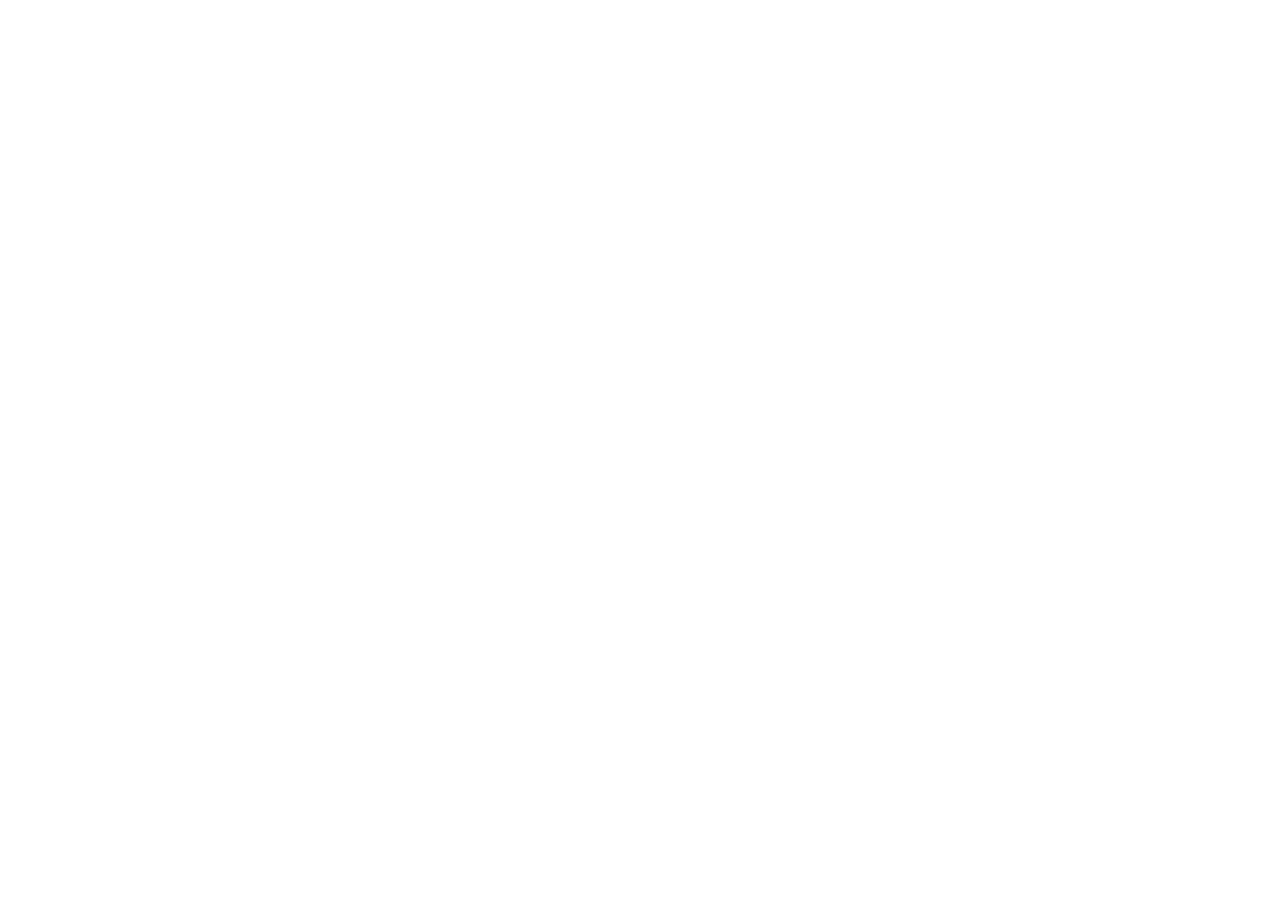
==== index.html @ bd391eb4 "initial commit" ====
<!doctype html>
<html lang="en">
  <head>
    <meta charset="UTF-8" />
    <link rel="icon" type="image/svg+xml" href="/favicon.svg" />
    <meta name="viewport" content="width=device-width, initial-scale=1.0" />
    <title>portfolio</title>
  </head>
  <body>
    <div id="root"></div>
    <script type="module" src="/src/main.jsx"></script>
  </body>
</html>
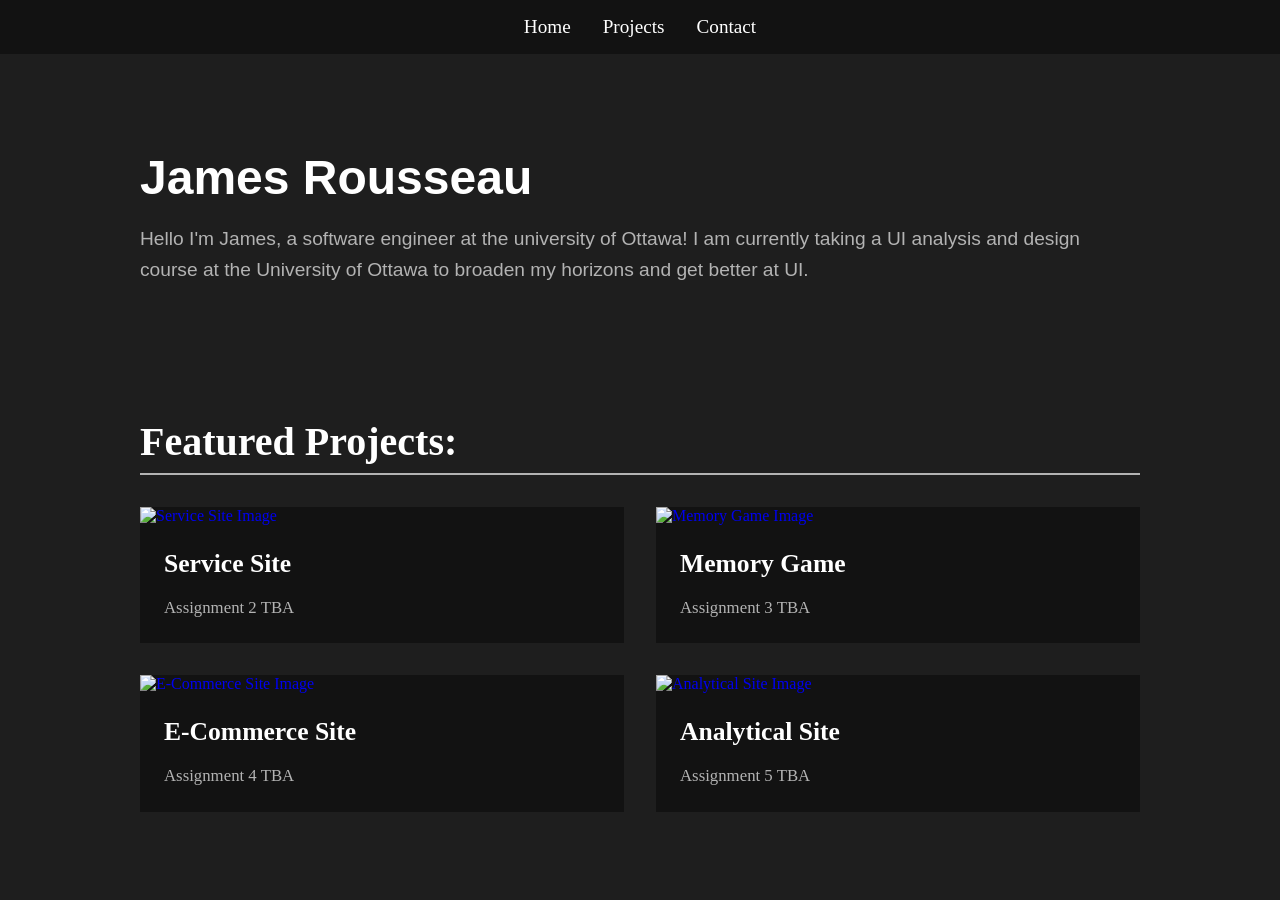
==== commit f68c284c: "please push this time" ====
--- a/index.html
+++ b/index.html
@@ -1,13 +1,172 @@
-<!doctype html>
+<!DOCTYPE html>
 <html lang="en">
-  <head>
-    <meta charset="UTF-8" />
-    <link rel="icon" type="image/svg+xml" href="/favicon.svg" />
-    <meta name="viewport" content="width=device-width, initial-scale=1.0" />
-    <title>portfolio</title>
-  </head>
-  <body>
-    <div id="root"></div>
-    <script type="module" src="/src/main.jsx"></script>
-  </body>
+<head>
+    <meta charset="UTF-8">
+    <meta name="viewport" content="width=device-width, initial-scale=1.0">
+    <title>Portfolio</title>
+    <style>
+        body {
+            background-color: #1e1e1e;
+            color: #ffffff;
+            margin: 0; /*so header doesnt have that dumb gap*/
+        }
+
+        nav {
+            background-color: #121212;
+            display: flex;
+            justify-content: left;
+            gap: 2rem;
+            font-family: 'Times New Roman';
+        }
+
+        nav a {
+            color: #ffffff;
+            text-decoration: none; /*removes the underline*/
+            font-size: 1.2rem;
+        }
+
+        /*make a seperate container so the bar can strech across screen but have text be centered; couldn't figure out making it align with my name*/
+        .nav-container {
+            max-width: 1000px;           
+            margin: 0 auto;              
+            padding: 1rem 2rem;          
+            display: flex;
+            gap: 2rem;
+            font-family: 'Times New Roman';
+        }
+
+
+        header {
+            font-family: Arial;
+            text-align: left;
+            max-width: 1000px;
+            margin: 0 auto;
+            padding: 4rem 2rem 1rem 2rem;
+        }
+
+        header h1 {
+            font-size: 3rem;
+            margin-bottom: 1rem;
+        }
+
+        header p {
+            font-size: 1.2rem;
+            color: #b3b3b3; /*darker colour descriptions look better imo*/
+            line-height: 1.6; /*add spacing between text*/
+        }
+
+        .projects-container {
+            font-family: 'Times New Roman';
+            text-align: left;
+            max-width: 1000px;
+            margin: 0 auto;
+            padding: 4rem 2rem 1rem 2rem;
+        }
+
+        /*found online, this is the line; REMEMBER TO ADD SOURCE*/
+        .projects-container h2 {
+            font-size: 2.5rem;
+            border-bottom: 2px solid #b3b3b3;
+            padding-bottom: 0.5rem;
+            margin-bottom: 2rem;
+        }
+
+        .grid {
+            display: grid;
+            grid-template-columns: repeat(2, 1fr); /*this is what makes the grid 2x2*/
+            gap: 2rem;
+        }
+
+        /*the boxes*/
+        .project-card {
+            background-color: #121212;
+            text-decoration: none;
+            display: block;
+            overflow: hidden;
+        }
+
+        /*image part*/
+        .project-image {
+            width: 100%;
+            height: 180px;
+            object-fit: cover;
+        }
+
+        /*this adds a little bit of a boarder around it*/
+        .project-content {
+            padding: 1.5rem;
+        }
+
+        /*title of box*/
+        .project-card h3 {
+            font-size: 1.6rem;
+            margin-top: 0;
+            margin-bottom: 0.5rem;
+            color: #ffffff;
+        }
+
+        /*box description*/
+        .project-card p {
+            font-size: 1.05rem;
+            color: #b3b3b3;
+            line-height: 1.4;
+            margin-bottom: 0;
+        }
+    </style>
+</head>
+<body>
+
+    <nav>
+      <div class="nav-container">
+        <a href="">Home</a>
+        <a href="">Projects</a>
+        <a href="">Contact</a>
+      </div>
+    </nav>
+
+    <header id="home">
+        <h1>James Rousseau</h1>
+        <p>Hello I'm James, a software engineer at the university of Ottawa! I am currently taking a UI analysis and design course at the University of Ottawa to broaden my horizons and get better at UI.</p>
+    </header>
+
+    <main class="projects-container" id="projects">
+        <h2>Featured Projects:</h2>
+        <div class="grid">
+            
+            <a href="servicesite.html" target="_blank" class="project-card">
+                <img src="/images/dentist_image.png" alt="Service Site Image" class="project-image">
+                <div class="project-content">
+                    <h3>Service Site</h3>
+                    <p>Assignment 2 TBA</p>
+                </div>
+            </a>
+
+            <a href="memorygame.html" target="_blank" class="project-card">
+                <img src="/images/memorygame_image.png" alt="Memory Game Image" class="project-image">
+                <div class="project-content">
+                    <h3>Memory Game</h3>
+                    <p>Assignment 3 TBA</p>
+                </div>
+            </a>
+
+            <a href="ecommercesite.html" target="_blank" class="project-card">
+                <img src="/images/econsite_image.png" alt="E-Commerce Site Image" class="project-image">
+                <div class="project-content">
+                    <h3>E-Commerce Site</h3>
+                    <p>Assignment 4 TBA</p>
+                </div>
+            </a>
+
+            <a href="analyticalsite.html" target="_blank" class="project-card">
+                <img src="/images/analyticalsite_image.png" alt="Analytical Site Image" class="project-image">
+                <div class="project-content">
+                    <h3>Analytical Site</h3>
+                    <p>Assignment 5 TBA</p>
+                </div>
+            </a>
+
+        </div>
+    </main>
+
+</body>
 </html>
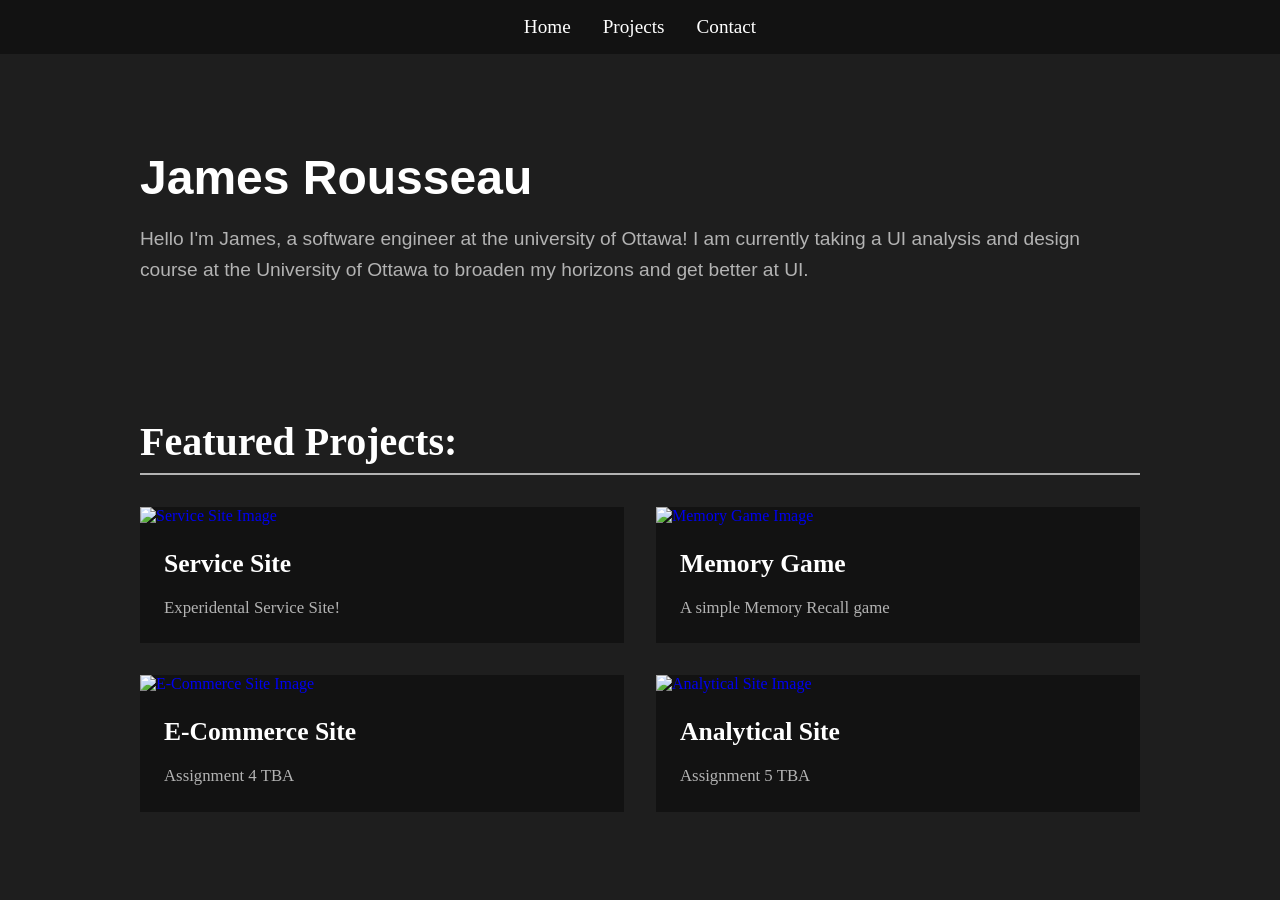
==== commit 2e13826c: "correct link after the github broke" ====
--- a/index.html
+++ b/index.html
@@ -133,19 +133,19 @@
         <h2>Featured Projects:</h2>
         <div class="grid">
             
-            <a href="servicesite.html" target="_blank" class="project-card">
+            <a href="https://jrousexperidental.netlify.app/" target="_blank" class="project-card">
                 <img src="/images/dentist_image.png" alt="Service Site Image" class="project-image">
                 <div class="project-content">
                     <h3>Service Site</h3>
-                    <p>Assignment 2 TBA</p>
+                    <p>Experidental Service Site!</p>
                 </div>
             </a>
 
-            <a href="memorygame.html" target="_blank" class="project-card">
+            <a href="https://jrousmemorygame.netlify.app/" target="_blank" class="project-card">
                 <img src="/images/memorygame_image.png" alt="Memory Game Image" class="project-image">
                 <div class="project-content">
                     <h3>Memory Game</h3>
-                    <p>Assignment 3 TBA</p>
+                    <p>A simple Memory Recall game</p>
                 </div>
             </a>
 
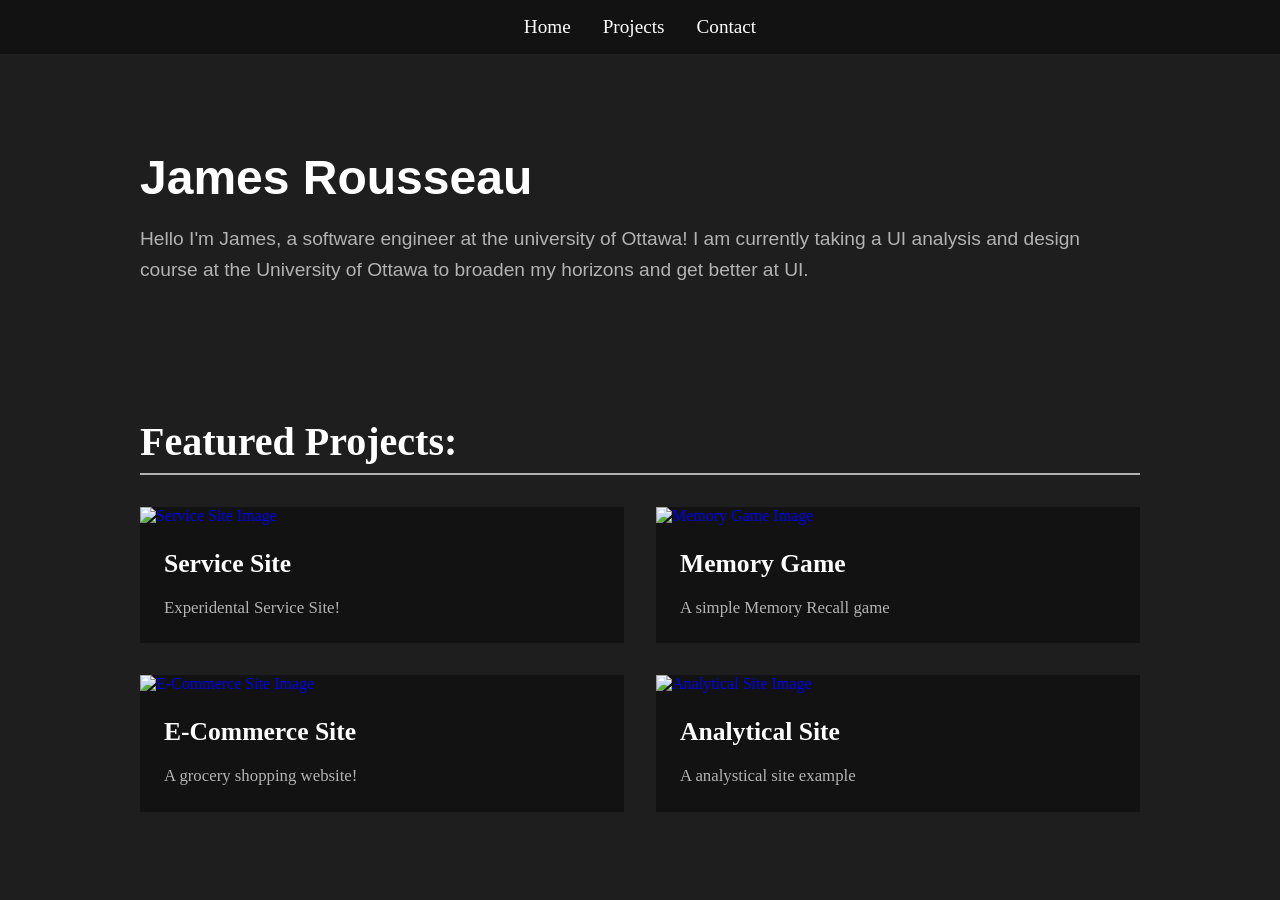
==== commit d2da4079: "assignment 5 link added" ====
--- a/index.html
+++ b/index.html
@@ -149,19 +149,19 @@
                 </div>
             </a>
 
-            <a href="ecommercesite.html" target="_blank" class="project-card">
+            <a href="https://jrousecommerce.netlify.app/" target="_blank" class="project-card">
                 <img src="/images/econsite_image.png" alt="E-Commerce Site Image" class="project-image">
                 <div class="project-content">
                     <h3>E-Commerce Site</h3>
-                    <p>Assignment 4 TBA</p>
+                    <p>A grocery shopping website!</p>
                 </div>
             </a>
 
-            <a href="analyticalsite.html" target="_blank" class="project-card">
+            <a href="https://jrouseanalytical.netlify.app/" target="_blank" class="project-card">
                 <img src="/images/analyticalsite_image.png" alt="Analytical Site Image" class="project-image">
                 <div class="project-content">
                     <h3>Analytical Site</h3>
-                    <p>Assignment 5 TBA</p>
+                    <p>A analystical site example</p>
                 </div>
             </a>
 
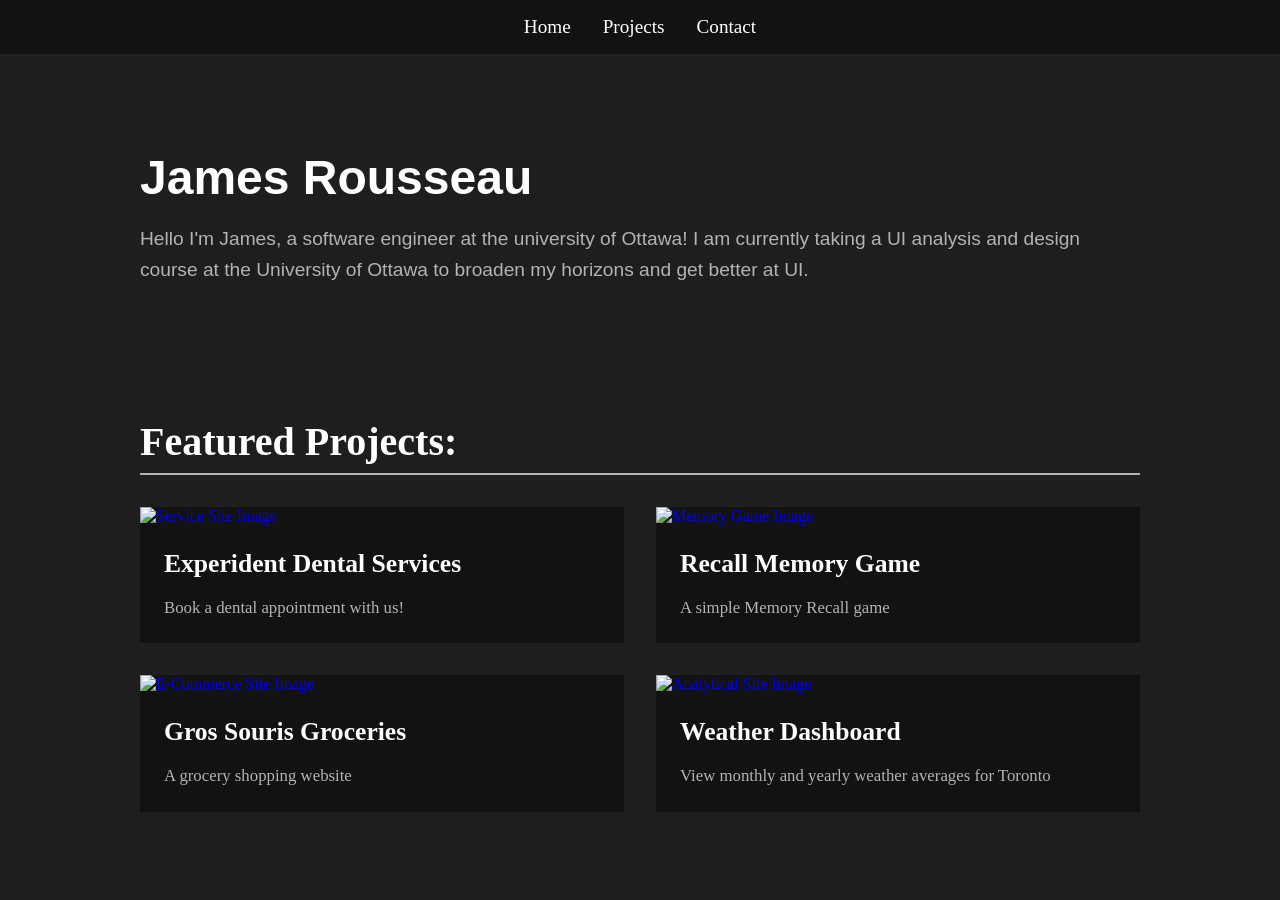
==== commit a5df9e2f: "final update" ====
--- a/index.html
+++ b/index.html
@@ -136,15 +136,15 @@
             <a href="https://jrousexperidental.netlify.app/" target="_blank" class="project-card">
                 <img src="/images/dentist_image.png" alt="Service Site Image" class="project-image">
                 <div class="project-content">
-                    <h3>Service Site</h3>
-                    <p>Experidental Service Site!</p>
+                    <h3>Experident Dental Services</h3>
+                    <p>Book a dental appointment with us!</p>
                 </div>
             </a>
 
             <a href="https://jrousmemorygame.netlify.app/" target="_blank" class="project-card">
                 <img src="/images/memorygame_image.png" alt="Memory Game Image" class="project-image">
                 <div class="project-content">
-                    <h3>Memory Game</h3>
+                    <h3>Recall Memory Game</h3>
                     <p>A simple Memory Recall game</p>
                 </div>
             </a>
@@ -152,16 +152,16 @@
             <a href="https://jrousecommerce.netlify.app/" target="_blank" class="project-card">
                 <img src="/images/econsite_image.png" alt="E-Commerce Site Image" class="project-image">
                 <div class="project-content">
-                    <h3>E-Commerce Site</h3>
-                    <p>A grocery shopping website!</p>
+                    <h3>Gros Souris Groceries</h3>
+                    <p>A grocery shopping website</p>
                 </div>
             </a>
 
-            <a href="https://jrouseanalytical.netlify.app/" target="_blank" class="project-card">
+            <a href="https://jrousanalyticalsite.netlify.app/" target="_blank" class="project-card">
                 <img src="/images/analyticalsite_image.png" alt="Analytical Site Image" class="project-image">
                 <div class="project-content">
-                    <h3>Analytical Site</h3>
-                    <p>A analystical site example</p>
+                    <h3>Weather Dashboard</h3>
+                    <p>View monthly and yearly weather averages for Toronto</p>
                 </div>
             </a>
 
